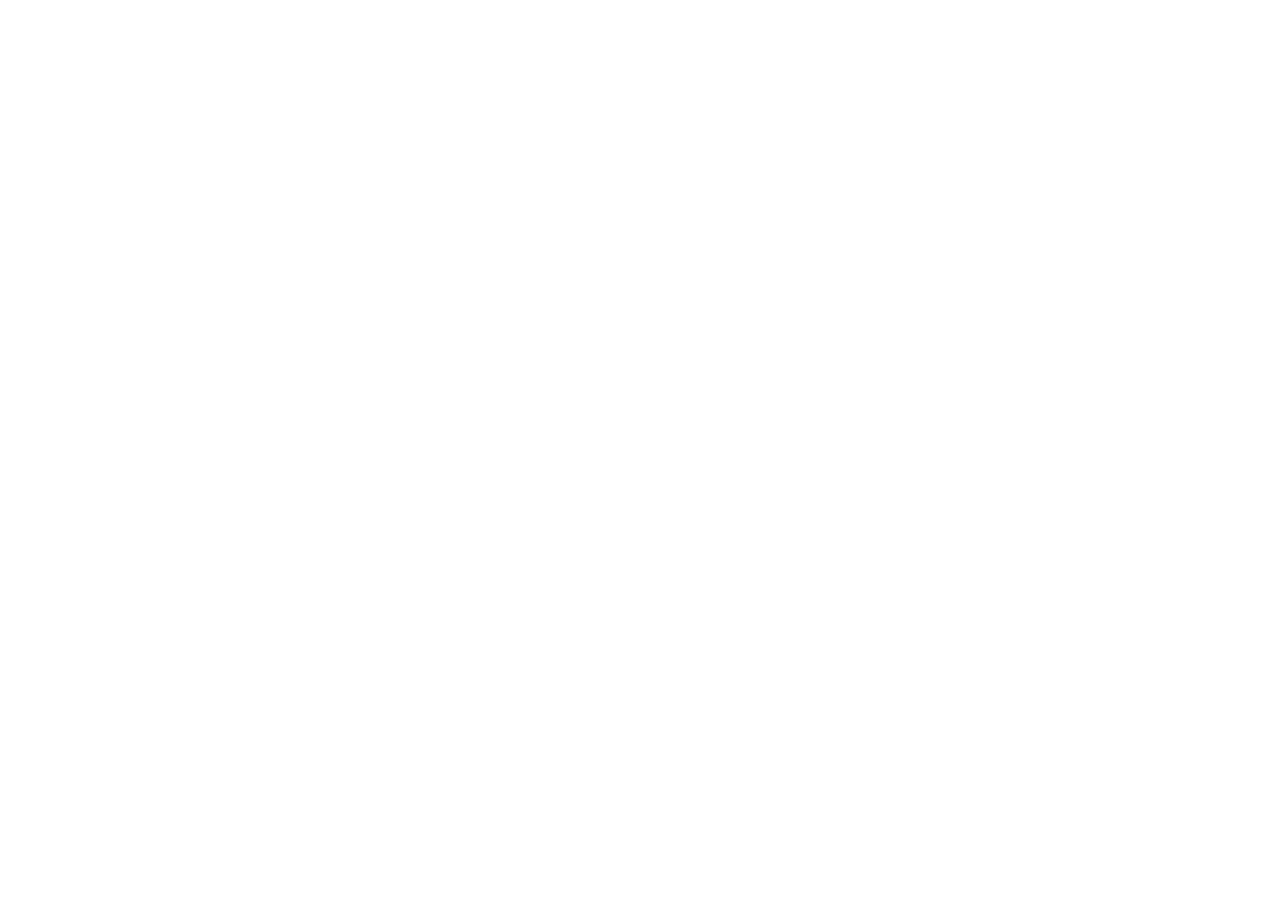
==== package/wasm/index.html @ 9a30bba4 "[#] optimized instancing wasm calls" ====
<!DOCTYPE html>
<html>
<head>
    <title>ack-core demo</title>
    <meta charset="utf-8">
    <meta name="viewport" content="width=device-width, height=device-height, viewport-fit=cover, initial-scale=1.0, minimum-scale=1.0, maximum-scale=1.0, user-scalable=no" />
    <meta name="apple-mobile-web-app-title" content="ack-core-demo" />
    <meta name="apple-mobile-web-app-capable" content="yes" />
    <meta name="apple-mobile-web-app-status-bar-style" content="black-translucent" />
    <meta name="mobile-web-app-capable" content="yes">
    <link rel="icon" href="data:;base64,=">
    <style>
        html, body {
            margin: 0;
            width: 100vw;
            height: 100vh;
        }
        .rt {
            width: 100%;
            height: 100%;
            display: block;
            touch-action: none;
            user-select: none;
            -webkit-touch-callout: none;
            -webkit-user-select: none;
        }

        @media screen and (orientation:portrait) {
            .rt {
                visibility: hidden;
            }
        }
        @media screen and (orientation:landscape) {
            html, body {
                position: fixed;
            }
            .output {
                display: none;
            }
        }

    </style>
</head>
<body>
    <div class="output" id="output"></div>
    <canvas class="rt" id="render_target"></canvas>
    <script type='text/javascript'>
        const output = document.getElementById("output");
        function print(...a) {
            output.innerHTML += a.join(" ") + "<br>";
            console.log(...a);
        }

        /*
        if ("serviceWorker" in navigator) {
            navigator.serviceWorker.register("serviceworker.js").then(
                (registration) => {
                    print("Custom header service worker registered: ", registration.scope);
                },
                (error) => {
                    throw "Custom header service worker failed to register: " + error;
                }
            );
            navigator.serviceWorker.ready.then(
                (registration) => {
                    if (registration.active && !navigator.serviceWorker.controller) {
                        window.location.reload();
                    }
                }
            );
        } 
        else {
            throw "Service workers are not supported";
        }
        */

        if (!crossOriginIsolated) {
            print("[PLATFORM] Page is not cross-origin isolated");
        }

        const BUFFERS_REUSE_MAX = 256;
        const FRAME_CONST_BINDING_INDEX = 0;
        const DRAW_CONST_BINDING_INDEX = 1;
        const POINTER_DOWN = 1;
        const POINTER_MOVE = 2;
        const POINTER_UP = 3;
        const POINTER_CANCEL = 4;

        class EventType {
            static INIT  = 1
            static READY = 2
            static BTASK = 3
            static FTASK = 4
        }

        var instance = null;
        var memory = new WebAssembly.Memory({ initial: 4, maximum: 1024, shared: true });
        var worker = new Worker("worker.js");
        var canvas = document.getElementById("render_target");
        var targetWidth = window.devicePixelRatio * canvas.scrollWidth;
        var targetHeight = window.devicePixelRatio * canvas.scrollHeight;
        var activePointerIDs = {};
        var prevFrameTimeStamp = 0;
        var glShaderIDCounter = 0x10000000;
        var glBufferIDCounter = 0x20000000;
        var glTextureIDCounter = 0x30000000;
        var glFrameBufferIDCounter = 0x40000000;
        var glshaders = {};
        var glbuffers = {};
        var gltextures = {};
        var glsamplers = {};
        var glframebuffers = {};
        var glcontext = canvas.getContext("webgl2", { antialias: false });
        var glEnabledAttribCount = 0;
        var shaderConstantBuffers = [];
        var shaderConstantIndex = 0;
        var uniformInstanceCountLocation = null;
        var resizeTimeoutHandler = null;
        
        const vertexAttribFunctions = [
            (index, stride, offset) => { glcontext.vertexAttribPointer(index,  2, glcontext.HALF_FLOAT, false, stride, offset); return 4; },
            (index, stride, offset) => { glcontext.vertexAttribPointer(index,  4, glcontext.HALF_FLOAT, false, stride, offset); return 8; },
            (index, stride, offset) => { glcontext.vertexAttribPointer(index,  1, glcontext.FLOAT, false, stride, offset); return 4; },
            (index, stride, offset) => { glcontext.vertexAttribPointer(index,  2, glcontext.FLOAT, false, stride, offset); return 8; },
            (index, stride, offset) => { glcontext.vertexAttribPointer(index,  3, glcontext.FLOAT, false, stride, offset); return 12; },
            (index, stride, offset) => { glcontext.vertexAttribPointer(index,  4, glcontext.FLOAT, false, stride, offset); return 16; },
            (index, stride, offset) => { glcontext.vertexAttribIPointer(index, 2, glcontext.SHORT, stride, offset); return 4; },
            (index, stride, offset) => { glcontext.vertexAttribIPointer(index, 4, glcontext.SHORT, stride, offset); return 8; },
            (index, stride, offset) => { glcontext.vertexAttribIPointer(index, 2, glcontext.UNSIGNED_SHORT, stride, offset); return 4; },
            (index, stride, offset) => { glcontext.vertexAttribIPointer(index, 4, glcontext.UNSIGNED_SHORT, stride, offset); return 8; },
            (index, stride, offset) => { glcontext.vertexAttribPointer(index,  2, glcontext.SHORT, true, stride, offset); return 4; },
            (index, stride, offset) => { glcontext.vertexAttribPointer(index,  4, glcontext.SHORT, true, stride, offset); return 8; },
            (index, stride, offset) => { glcontext.vertexAttribPointer(index,  2, glcontext.UNSIGNED_SHORT, true, stride, offset); return 4; },
            (index, stride, offset) => { glcontext.vertexAttribPointer(index,  4, glcontext.UNSIGNED_SHORT, true, stride, offset); return 8; },
            (index, stride, offset) => { glcontext.vertexAttribIPointer(index, 4, glcontext.UNSIGNED_BYTE, stride, offset); return 4; },
            (index, stride, offset) => { glcontext.vertexAttribPointer(index,  4, glcontext.UNSIGNED_BYTE, true, stride, offset); return 4; },
            (index, stride, offset) => { glcontext.vertexAttribIPointer(index, 1, glcontext.INT, stride, offset); return 4; },
            (index, stride, offset) => { glcontext.vertexAttribIPointer(index, 2, glcontext.INT, stride, offset); return 8; },
            (index, stride, offset) => { glcontext.vertexAttribIPointer(index, 3, glcontext.INT, stride, offset); return 12; },
            (index, stride, offset) => { glcontext.vertexAttribIPointer(index, 4, glcontext.INT, stride, offset); return 16; },
            (index, stride, offset) => { glcontext.vertexAttribIPointer(index, 1, glcontext.UNSIGNED_INT, stride, offset); return 4; },
            (index, stride, offset) => { glcontext.vertexAttribIPointer(index, 2, glcontext.UNSIGNED_INT, stride, offset); return 8; },
            (index, stride, offset) => { glcontext.vertexAttribIPointer(index, 3, glcontext.UNSIGNED_INT, stride, offset); return 12; },
            (index, stride, offset) => { glcontext.vertexAttribIPointer(index, 4, glcontext.UNSIGNED_INT, stride, offset); return 16; },
        ];
        const ztypes = {
            0: function() {
                glcontext.disable(glcontext.DEPTH_TEST);
            },
            1: function() {
                glcontext.enable(glcontext.DEPTH_TEST);
                glcontext.depthMask(false);
            },
            2: function() {
                glcontext.enable(glcontext.DEPTH_TEST);
                glcontext.depthMask(true);
            },            
        };
        const btypes = {
            0: function() {
                glcontext.disable(glcontext.BLEND);
            },
            1: function() {
                glcontext.enable(glcontext.BLEND);
                glcontext.blendEquation(glcontext.FUNC_ADD);
                glcontext.blendFunc(glcontext.ONE, glcontext.ONE_MINUS_SRC_ALPHA);
            },
            2: function() {
                glcontext.enable(glcontext.BLEND);
                glcontext.blendEquation(glcontext.FUNC_ADD);
                glcontext.blendFuncSeparate(glcontext.SRC_ALPHA, glcontext.ONE, glcontext.ONE, glcontext.ONE);
            },
        };

        const imports = {
            env: {
                memory: memory,
                tanf: Math.tan,
                sinf: Math.sin,
                cosf: Math.cos,
                js_waiting: () => console.log("[PLATFORM] waiting for memory lock"),
                js_log: function(str, len) {
                    const u16str = new Uint16Array(memory.buffer, str, len);
                    print(String.fromCharCode(...u16str));
                },
                js_task: function(task) {
                    worker.postMessage({type: EventType.BTASK, task});
                },
                js_fetch: function(block, pathLen) {
                    const u16path = new Uint16Array(memory.buffer, block, pathLen);
                    const path = String.fromCharCode(...u16path);
                    
                    fetch(path).then(response => {
                        if (response.ok) {
                            return response.arrayBuffer();
                        }
                        throw response.status + " " + response.statusText;
                    }).then(buffer => {
                        print(path + " loaded successfully");
                        const data = instance.exports.__wrap_malloc(buffer.byteLength);
                        const u8data = new Uint8Array(memory.buffer, data, buffer.byteLength);
                        u8data.set(new Uint8Array(buffer));
                        instance.exports.fileLoaded(block, pathLen, data, buffer.byteLength);
                    })
                    .catch(error => {
                        print(path + " loading failed with " + error);
                        if (typeof error === "string") {
                            instance.exports.fileLoaded(block, pathLen, 0, 0);
                        }
                    });
                },
                abort: function() {
                    throw "aborted";
                },
                webgl_createProgram: function(vsrc, vlen, fsrc, flen) {
                    const vsstr = String.fromCharCode(...new Uint16Array(memory.buffer, vsrc, vlen));
                    const fsstr = String.fromCharCode(...new Uint16Array(memory.buffer, fsrc, flen));
                    const vshader = glcontext.createShader(glcontext.VERTEX_SHADER);
                    const fshader = glcontext.createShader(glcontext.FRAGMENT_SHADER);
                    const program = glcontext.createProgram();

                    glcontext.shaderSource(vshader, vsstr);
                    glcontext.shaderSource(fshader, fsstr);
                    glcontext.compileShader(vshader);
                    glcontext.compileShader(fshader);

                    if (glcontext.getShaderParameter(vshader, glcontext.COMPILE_STATUS)) {                        
                        if (glcontext.getShaderParameter(fshader, glcontext.COMPILE_STATUS)) {
                            glcontext.attachShader(program, vshader);
                            glcontext.attachShader(program, fshader);
                            glcontext.linkProgram(program);
                            glcontext.validateProgram(program);
                            glcontext.uniformBlockBinding(program, glcontext.getUniformBlockIndex(program, "_FrameData"), FRAME_CONST_BINDING_INDEX);

                            const cIndex = glcontext.getUniformBlockIndex(program, "_Constants");
                            if (cIndex != 0xFFFFFFFF) {
                                glcontext.uniformBlockBinding(program, glcontext.getUniformBlockIndex(program, "_Constants"), DRAW_CONST_BINDING_INDEX);
                            }
                    
                            program.uniformInstanceCountLocation = glcontext.getUniformLocation(program, "_instance_count");
                            program.uniformVerticalFlipLocation = glcontext.getUniformLocation(program, "_vertical_flip");

                            if (glcontext.getProgramParameter(program, glcontext.LINK_STATUS)) {
                                glcontext.deleteShader(vshader);
                                glcontext.deleteShader(fshader);
                                glshaders[glShaderIDCounter] = program;
                                return glShaderIDCounter++;
                            }
                            else {
                                print("[WebGL link] " + glcontext.getProgramInfoLog(program));
                                print(vsstr + "-----\n" + fsstr);
                            }
                        }
                        else {
                            print("[WebGL fs] " + glcontext.getShaderInfoLog(fshader));
                            print(fsstr);
                        }
                    }
                    else {
                        print("[WebGL vs] " + glcontext.getShaderInfoLog(vshader));
                        print(vsstr);
                    }

                    glcontext.deleteShader(vshader);
                    glcontext.deleteShader(fshader);
                    glcontext.deleteProgram(program);
                    return 0;
                },
                webgl_createData: function(layout, layoutLen, ptr, dataLen, stride) {
                    const u8mem = new Uint8Array(memory.buffer, ptr, dataLen);
                    const lmem = new Uint8Array(memory.buffer, layout, layoutLen);
                    const vao = glcontext.createVertexArray();
                    const vbo = glcontext.createBuffer();
                    
                    glcontext.bindVertexArray(vao);
                    glcontext.bindBuffer(glcontext.ARRAY_BUFFER, vbo);
                    glcontext.bufferData(glcontext.ARRAY_BUFFER, u8mem, glcontext.STATIC_DRAW);

                    for (let i = 0, offset = 0; i < layoutLen; i++) {
                        glcontext.enableVertexAttribArray(i);
                        offset += vertexAttribFunctions[lmem[i]](i, stride, offset);
                    }

                    glcontext.bindVertexArray(null);
                    glbuffers[glBufferIDCounter] = {
                        buffer: vbo,
                        layout: vao
                    };

                    return glBufferIDCounter++;
                },
                webgl_createTexture(format, internal, type, size, w, h, mipAddresses, mipCount) {
                    const mipPtrs = new Uint32Array(memory.buffer, mipAddresses, mipCount);
                    const texture = glcontext.createTexture();
                    glcontext.bindTexture(glcontext.TEXTURE_2D, texture);
                    glcontext.texStorage2D(glcontext.TEXTURE_2D, mipCount, internal, w, h);

                    for (let i = 0; i < mipCount; i++) {
                        const mw = w >> i;
                        const mh = h >> i;
                        const mipData = new Uint8Array(memory.buffer, mipPtrs[i], mw * mh * size);
                        glcontext.texSubImage2D(glcontext.TEXTURE_2D, i, 0, 0, mw, mh, format, type, mipData);
                    }

                    gltextures[glTextureIDCounter] = texture;
                    return glTextureIDCounter++;
                },
                webgl_createTarget(format, internal, type, w, h, count, enableDepth, textures) {
                    const texarray = new Uint32Array(memory.buffer, textures, count);
                    const frameBuffer = glcontext.createFramebuffer();
                    const attachments = [];
                    glcontext.bindFramebuffer(glcontext.FRAMEBUFFER, frameBuffer);

                    for (var i = 0; i < count; i++) {
                        const texture = glcontext.createTexture();
                        glcontext.bindTexture(glcontext.TEXTURE_2D, texture);
                        glcontext.texImage2D(glcontext.TEXTURE_2D, 0, internal, w, h, 0, format, type, null);
                        glcontext.framebufferTexture2D(glcontext.FRAMEBUFFER, glcontext.COLOR_ATTACHMENT0 + i, glcontext.TEXTURE_2D, texture, 0);
                        gltextures[glTextureIDCounter] = texture;
                        texarray[i] = glTextureIDCounter++;
                        attachments[i] = glcontext.COLOR_ATTACHMENT0 + i;
                    }
                    if (enableDepth) {
                        const depthBuffer = glcontext.createRenderbuffer();
                        glcontext.bindRenderbuffer(glcontext.RENDERBUFFER, depthBuffer);
                        glcontext.renderbufferStorage(glcontext.RENDERBUFFER, glcontext.DEPTH_COMPONENT32F, w, h);
                        glcontext.framebufferRenderbuffer(glcontext.FRAMEBUFFER, glcontext.DEPTH_ATTACHMENT, glcontext.RENDERBUFFER, depthBuffer);
                        glcontext.bindRenderbuffer(glcontext.RENDERBUFFER, null);
                    }
                    if (glcontext.checkFramebufferStatus(glcontext.FRAMEBUFFER) != glcontext.FRAMEBUFFER_COMPLETE) {
                        print("[WebGL] Framebuffer is not complete");
                        return 0;
                    }

                    glcontext.drawBuffers(attachments);                    
                    glcontext.bindFramebuffer(glcontext.FRAMEBUFFER, null);
                    glframebuffers[glFrameBufferIDCounter] = frameBuffer;
                    return glFrameBufferIDCounter++;
                },
                webgl_viewPort(w, h) {
                    glcontext.viewport(0, 0, w, h);
                },
                webgl_applyState: function(frameBufferID, shaderID, mask, r, g, b, a, d, ztype, btype) {
                    glcontext.bindFramebuffer(glcontext.FRAMEBUFFER, glframebuffers[frameBufferID]);

                    if (mask) {
                        glcontext.clearColor(r, g, b, a);
                        glcontext.clearDepth(d);
                        glcontext.clear(mask);
                    }

                    ztypes[ztype]();
                    btypes[btype]();

                    const program = glshaders[shaderID];

                    glcontext.useProgram(program);
                    glcontext.uniform1f(program.uniformVerticalFlipLocation, frameBufferID ? -1.0 : 1.0);
                    uniformInstanceCountLocation = program.uniformInstanceCountLocation;
                },
                webgl_applyConstants: function(index, ptr, len) {
                    const u8mem = new Uint8Array(memory.buffer, ptr, len);
                    glcontext.bindBuffer(glcontext.UNIFORM_BUFFER, shaderConstantBuffers[shaderConstantIndex]);
                    glcontext.bufferData(glcontext.UNIFORM_BUFFER, u8mem, glcontext.DYNAMIC_DRAW);
                    glcontext.bindBufferBase(glcontext.UNIFORM_BUFFER, index, shaderConstantBuffers[shaderConstantIndex]);
                    shaderConstantIndex = (shaderConstantIndex + 1) % BUFFERS_REUSE_MAX;
                },
                webgl_applyTexture: function(index, textureID, samplingType) {
                    const texture = gltextures[textureID];
                    glcontext.activeTexture(glcontext.TEXTURE0 + index);
                    glcontext.bindTexture(glcontext.TEXTURE_2D, texture);
                    glcontext.bindSampler(index, glsamplers[samplingType]);
                },
                webgl_drawDefault: function(buffer, vertexCount, instanceCount, topology) {
                    glcontext.bindVertexArray(glbuffers[buffer].layout);
                    glcontext.drawArraysInstanced(topology, 0, vertexCount, instanceCount);
                },
                webgl_drawWithRepeat: function(buffer, attrCount, instanceCount, vertexCount, totalInstCount, topology) {
                    glcontext.bindVertexArray(glbuffers[buffer].layout);
                    glcontext.uniform1i(uniformInstanceCountLocation, instanceCount);
                    for (let i = 0; i < attrCount; i++) {
                        glcontext.vertexAttribDivisor(i, instanceCount);
                    }
                    glcontext.drawArraysInstanced(topology, 0, vertexCount, totalInstCount);
                }
            }
        };
        
        //navigator.serviceWorker.controller != null && 
        if (glcontext != null) {
            WebAssembly.instantiateStreaming(fetch('workshop.wasm'), imports).then(m => {
                instance = m.instance;

                if (instance.exports.__wasm_call_ctors) {
                    instance.exports.__wasm_call_ctors();
                }

                const module = m.module;
                worker.postMessage({type: EventType.INIT, module, memory}); //
            });
        }
        else {
            throw "[WebGL] Failed to initialize";
        }

        worker.onmessage = (msg) => {
            if (msg.data.type == EventType.READY) {
                print("[PLATFORM] Background Thread started");

                canvas.width = targetWidth;
                canvas.height = targetHeight;
                instance.exports.resized(targetWidth, targetHeight);
                
                if (glcontext.getParameter(glcontext.MAX_COLOR_ATTACHMENTS) < 4) {
                    throw "[WebGL] Max fb attachment count is too low"
                }
                if (glcontext.getExtension("EXT_color_buffer_float") == null) {
                    throw "[WebGL] Float textures aren't supported"
                }

                glsamplers[0] = glcontext.createSampler();
                glcontext.samplerParameteri(glsamplers[0], glcontext.TEXTURE_MIN_FILTER, glcontext.NEAREST);
                glcontext.samplerParameteri(glsamplers[0], glcontext.TEXTURE_MAG_FILTER, glcontext.NEAREST);
                glcontext.samplerParameteri(glsamplers[0], glcontext.TEXTURE_WRAP_S, glcontext.CLAMP_TO_EDGE);
                glcontext.samplerParameteri(glsamplers[0], glcontext.TEXTURE_WRAP_T, glcontext.CLAMP_TO_EDGE);

                glsamplers[1] = glcontext.createSampler();
                glcontext.samplerParameteri(glsamplers[1], glcontext.TEXTURE_MIN_FILTER, glcontext.LINEAR);
                glcontext.samplerParameteri(glsamplers[1], glcontext.TEXTURE_MAG_FILTER, glcontext.LINEAR);
                glcontext.samplerParameteri(glsamplers[1], glcontext.TEXTURE_WRAP_S, glcontext.CLAMP_TO_EDGE);
                glcontext.samplerParameteri(glsamplers[1], glcontext.TEXTURE_WRAP_T, glcontext.CLAMP_TO_EDGE);

                for (let i = 0; i < BUFFERS_REUSE_MAX; i++) {
                    shaderConstantBuffers[i] = glcontext.createBuffer();
                }
                
                glbuffers[0] = {
                    buffer: glcontext.createBuffer(),
                    layout: glcontext.createVertexArray()
                };                    
                glcontext.bindVertexArray(glbuffers[0].layout);
                glcontext.bindBuffer(glcontext.ARRAY_BUFFER, glbuffers[0].buffer);
                glcontext.enableVertexAttribArray(0);
                glcontext.vertexAttribPointer(0, 1, glcontext.FLOAT, false, 0, 0);
                glcontext.bindVertexArray(null);

                glframebuffers[0] = null;
                glcontext.depthFunc(glcontext.GREATER);
                glcontext.clearColor(0, 0, 0, 0);
                glcontext.clearDepth(0);
                glcontext.clear(glcontext.DEPTH_BUFFER_BIT | glcontext.COLOR_BUFFER_BIT);
                        
                instance.exports.initialize();

                function getCoord(event) {
                    const rect = canvas.getBoundingClientRect();
                    const x = (event.clientX - rect.left) * window.devicePixelRatio;
                    const y = (event.clientY - rect.top) * window.devicePixelRatio;
                    return [x, y];
                }
                function onFrame(timestamp) {
                    const interval = 1000.0 / 30.0;
                    const dt = timestamp - prevFrameTimeStamp;
                    
                    if (dt > interval) {
                        prevFrameTimeStamp = timestamp;
                        glcontext.viewport(0, 0, targetWidth, targetHeight);
                        instance.exports.updateFrame(dt);
                    }

                    window.requestAnimationFrame(onFrame);
                }
                window.requestAnimationFrame(timestamp => {
                    prevFrameTimeStamp = timestamp;
                    window.requestAnimationFrame(onFrame);
                });
                canvas.addEventListener("pointerdown", (event) => {
                    [x, y] = getCoord(event);
                    if (x >= 0 && y >= 0 && x <= targetWidth && y <= targetHeight) {
                        activePointerIDs[event.pointerId] = true;
                        instance.exports.pointerEvent(POINTER_DOWN, event.pointerId, x, y);
                        event.preventDefault();
                    }
                });
                canvas.addEventListener("pointermove", (event) => {
                    if (activePointerIDs[event.pointerId]) {
                        [x, y] = getCoord(event);
                        instance.exports.pointerEvent(POINTER_MOVE, event.pointerId, x, y);
                        event.preventDefault();
                    }
                });
                canvas.addEventListener("pointerup", (event) => {
                    if (activePointerIDs[event.pointerId]) {
                        delete activePointerIDs[event.pointerId];
                        [x, y] = getCoord(event);
                        instance.exports.pointerEvent(POINTER_UP, event.pointerId, x, y);
                        event.preventDefault();
                    }
                });
                canvas.addEventListener("pointercancel", (event) => {
                    if (activePointerIDs[event.pointerId]) {
                        delete activePointerIDs[event.pointerId];
                        [x, y] = getCoord(event);
                        instance.exports.pointerEvent(POINTER_CANCEL, event.pointerId, x, y);
                        event.preventDefault();
                    }
                });
                
                window.addEventListener("resize", (event) => {
                    clearTimeout(resizeTimeoutHandler);
                    resizeTimeoutHandler = setTimeout(() => {
                        const w = window.devicePixelRatio * canvas.scrollWidth;
                        const h = window.devicePixelRatio * canvas.scrollHeight;

                        if (w > h) {
                            if (w != targetWidth || h != targetHeight) {
                                targetWidth = canvas.width = w;
                                targetHeight = canvas.height = h;
                                instance.exports.resized(targetWidth, targetHeight);
                                print("[PLATFORM] Resized to " + targetWidth + " " + targetHeight);
                            }
                        }
                    }, 300);
                });

                window.addEventListener("contextmenu", (event) => {
                    event.preventDefault();
                    return false;
                });
                window.addEventListener("touchend", (event) => {
                    event.preventDefault();
                    return false;
                });
            }
            if (msg.data.type == EventType.FTASK) {
                instance.exports.taskComplete(msg.data.task);
            }
        };
    </script>
</body>
</html>
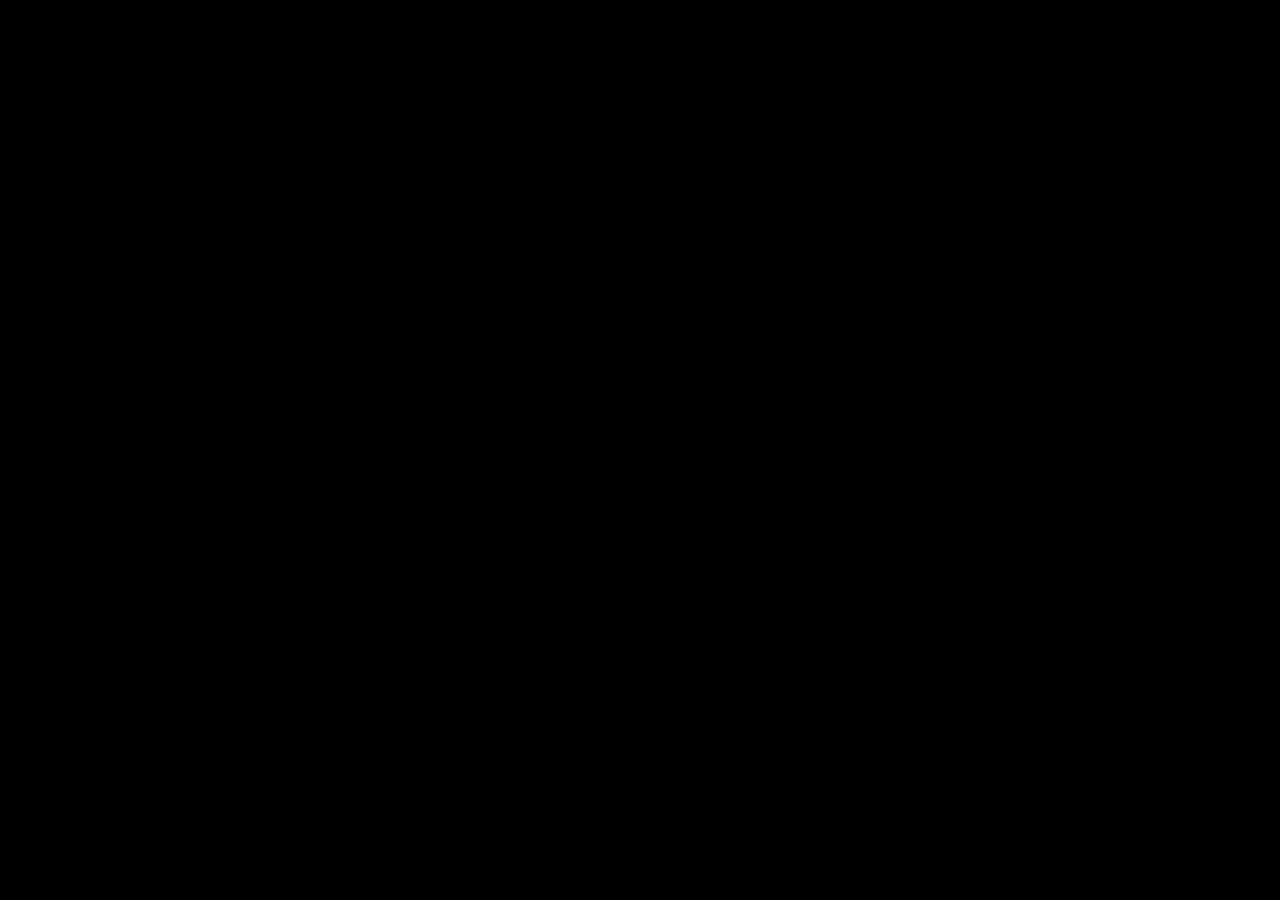
==== commit f5a7ede8: "[#] preparing for editors" ====
--- a/package/wasm/index.html
+++ b/package/wasm/index.html
@@ -1,5 +1,5 @@
 <!DOCTYPE html>
-<html>
+<html lang="en">
 <head>
     <title>ack-core demo</title>
     <meta charset="utf-8">
@@ -14,24 +14,30 @@
             margin: 0;
             width: 100vw;
             height: 100vh;
+            background: white;
         }
         .rt {
             width: 100%;
             height: 100%;
+            position: fixed;
             display: block;
             touch-action: none;
-            user-select: none;
             -webkit-touch-callout: none;
             -webkit-user-select: none;
+            user-select: none;
         }
 
         @media screen and (orientation:portrait) {
             .rt {
                 visibility: hidden;
             }
+            .output {
+
+            }
         }
         @media screen and (orientation:landscape) {
             html, body {
+                background: black;
                 position: fixed;
             }
             .output {
@@ -42,500 +48,8 @@
     </style>
 </head>
 <body>
+    <canvas class="rt" id="render_target"></canvas>
     <div class="output" id="output"></div>
-    <canvas class="rt" id="render_target"></canvas>
-    <script type='text/javascript'>
-        const output = document.getElementById("output");
-        function print(...a) {
-            output.innerHTML += a.join(" ") + "<br>";
-            console.log(...a);
-        }
-
-        /*
-        if ("serviceWorker" in navigator) {
-            navigator.serviceWorker.register("serviceworker.js").then(
-                (registration) => {
-                    print("Custom header service worker registered: ", registration.scope);
-                },
-                (error) => {
-                    throw "Custom header service worker failed to register: " + error;
-                }
-            );
-            navigator.serviceWorker.ready.then(
-                (registration) => {
-                    if (registration.active && !navigator.serviceWorker.controller) {
-                        window.location.reload();
-                    }
-                }
-            );
-        } 
-        else {
-            throw "Service workers are not supported";
-        }
-        */
-
-        if (!crossOriginIsolated) {
-            print("[PLATFORM] Page is not cross-origin isolated");
-        }
-
-        const BUFFERS_REUSE_MAX = 256;
-        const FRAME_CONST_BINDING_INDEX = 0;
-        const DRAW_CONST_BINDING_INDEX = 1;
-        const POINTER_DOWN = 1;
-        const POINTER_MOVE = 2;
-        const POINTER_UP = 3;
-        const POINTER_CANCEL = 4;
-
-        class EventType {
-            static INIT  = 1
-            static READY = 2
-            static BTASK = 3
-            static FTASK = 4
-        }
-
-        var instance = null;
-        var memory = new WebAssembly.Memory({ initial: 4, maximum: 1024, shared: true });
-        var worker = new Worker("worker.js");
-        var canvas = document.getElementById("render_target");
-        var targetWidth = window.devicePixelRatio * canvas.scrollWidth;
-        var targetHeight = window.devicePixelRatio * canvas.scrollHeight;
-        var activePointerIDs = {};
-        var prevFrameTimeStamp = 0;
-        var glShaderIDCounter = 0x10000000;
-        var glBufferIDCounter = 0x20000000;
-        var glTextureIDCounter = 0x30000000;
-        var glFrameBufferIDCounter = 0x40000000;
-        var glshaders = {};
-        var glbuffers = {};
-        var gltextures = {};
-        var glsamplers = {};
-        var glframebuffers = {};
-        var glcontext = canvas.getContext("webgl2", { antialias: false });
-        var glEnabledAttribCount = 0;
-        var shaderConstantBuffers = [];
-        var shaderConstantIndex = 0;
-        var uniformInstanceCountLocation = null;
-        var resizeTimeoutHandler = null;
-        
-        const vertexAttribFunctions = [
-            (index, stride, offset) => { glcontext.vertexAttribPointer(index,  2, glcontext.HALF_FLOAT, false, stride, offset); return 4; },
-            (index, stride, offset) => { glcontext.vertexAttribPointer(index,  4, glcontext.HALF_FLOAT, false, stride, offset); return 8; },
-            (index, stride, offset) => { glcontext.vertexAttribPointer(index,  1, glcontext.FLOAT, false, stride, offset); return 4; },
-            (index, stride, offset) => { glcontext.vertexAttribPointer(index,  2, glcontext.FLOAT, false, stride, offset); return 8; },
-            (index, stride, offset) => { glcontext.vertexAttribPointer(index,  3, glcontext.FLOAT, false, stride, offset); return 12; },
-            (index, stride, offset) => { glcontext.vertexAttribPointer(index,  4, glcontext.FLOAT, false, stride, offset); return 16; },
-            (index, stride, offset) => { glcontext.vertexAttribIPointer(index, 2, glcontext.SHORT, stride, offset); return 4; },
-            (index, stride, offset) => { glcontext.vertexAttribIPointer(index, 4, glcontext.SHORT, stride, offset); return 8; },
-            (index, stride, offset) => { glcontext.vertexAttribIPointer(index, 2, glcontext.UNSIGNED_SHORT, stride, offset); return 4; },
-            (index, stride, offset) => { glcontext.vertexAttribIPointer(index, 4, glcontext.UNSIGNED_SHORT, stride, offset); return 8; },
-            (index, stride, offset) => { glcontext.vertexAttribPointer(index,  2, glcontext.SHORT, true, stride, offset); return 4; },
-            (index, stride, offset) => { glcontext.vertexAttribPointer(index,  4, glcontext.SHORT, true, stride, offset); return 8; },
-            (index, stride, offset) => { glcontext.vertexAttribPointer(index,  2, glcontext.UNSIGNED_SHORT, true, stride, offset); return 4; },
-            (index, stride, offset) => { glcontext.vertexAttribPointer(index,  4, glcontext.UNSIGNED_SHORT, true, stride, offset); return 8; },
-            (index, stride, offset) => { glcontext.vertexAttribIPointer(index, 4, glcontext.UNSIGNED_BYTE, stride, offset); return 4; },
-            (index, stride, offset) => { glcontext.vertexAttribPointer(index,  4, glcontext.UNSIGNED_BYTE, true, stride, offset); return 4; },
-            (index, stride, offset) => { glcontext.vertexAttribIPointer(index, 1, glcontext.INT, stride, offset); return 4; },
-            (index, stride, offset) => { glcontext.vertexAttribIPointer(index, 2, glcontext.INT, stride, offset); return 8; },
-            (index, stride, offset) => { glcontext.vertexAttribIPointer(index, 3, glcontext.INT, stride, offset); return 12; },
-            (index, stride, offset) => { glcontext.vertexAttribIPointer(index, 4, glcontext.INT, stride, offset); return 16; },
-            (index, stride, offset) => { glcontext.vertexAttribIPointer(index, 1, glcontext.UNSIGNED_INT, stride, offset); return 4; },
-            (index, stride, offset) => { glcontext.vertexAttribIPointer(index, 2, glcontext.UNSIGNED_INT, stride, offset); return 8; },
-            (index, stride, offset) => { glcontext.vertexAttribIPointer(index, 3, glcontext.UNSIGNED_INT, stride, offset); return 12; },
-            (index, stride, offset) => { glcontext.vertexAttribIPointer(index, 4, glcontext.UNSIGNED_INT, stride, offset); return 16; },
-        ];
-        const ztypes = {
-            0: function() {
-                glcontext.disable(glcontext.DEPTH_TEST);
-            },
-            1: function() {
-                glcontext.enable(glcontext.DEPTH_TEST);
-                glcontext.depthMask(false);
-            },
-            2: function() {
-                glcontext.enable(glcontext.DEPTH_TEST);
-                glcontext.depthMask(true);
-            },            
-        };
-        const btypes = {
-            0: function() {
-                glcontext.disable(glcontext.BLEND);
-            },
-            1: function() {
-                glcontext.enable(glcontext.BLEND);
-                glcontext.blendEquation(glcontext.FUNC_ADD);
-                glcontext.blendFunc(glcontext.ONE, glcontext.ONE_MINUS_SRC_ALPHA);
-            },
-            2: function() {
-                glcontext.enable(glcontext.BLEND);
-                glcontext.blendEquation(glcontext.FUNC_ADD);
-                glcontext.blendFuncSeparate(glcontext.SRC_ALPHA, glcontext.ONE, glcontext.ONE, glcontext.ONE);
-            },
-        };
-
-        const imports = {
-            env: {
-                memory: memory,
-                tanf: Math.tan,
-                sinf: Math.sin,
-                cosf: Math.cos,
-                js_waiting: () => console.log("[PLATFORM] waiting for memory lock"),
-                js_log: function(str, len) {
-                    const u16str = new Uint16Array(memory.buffer, str, len);
-                    print(String.fromCharCode(...u16str));
-                },
-                js_task: function(task) {
-                    worker.postMessage({type: EventType.BTASK, task});
-                },
-                js_fetch: function(block, pathLen) {
-                    const u16path = new Uint16Array(memory.buffer, block, pathLen);
-                    const path = String.fromCharCode(...u16path);
-                    
-                    fetch(path).then(response => {
-                        if (response.ok) {
-                            return response.arrayBuffer();
-                        }
-                        throw response.status + " " + response.statusText;
-                    }).then(buffer => {
-                        print(path + " loaded successfully");
-                        const data = instance.exports.__wrap_malloc(buffer.byteLength);
-                        const u8data = new Uint8Array(memory.buffer, data, buffer.byteLength);
-                        u8data.set(new Uint8Array(buffer));
-                        instance.exports.fileLoaded(block, pathLen, data, buffer.byteLength);
-                    })
-                    .catch(error => {
-                        print(path + " loading failed with " + error);
-                        if (typeof error === "string") {
-                            instance.exports.fileLoaded(block, pathLen, 0, 0);
-                        }
-                    });
-                },
-                abort: function() {
-                    throw "aborted";
-                },
-                webgl_createProgram: function(vsrc, vlen, fsrc, flen) {
-                    const vsstr = String.fromCharCode(...new Uint16Array(memory.buffer, vsrc, vlen));
-                    const fsstr = String.fromCharCode(...new Uint16Array(memory.buffer, fsrc, flen));
-                    const vshader = glcontext.createShader(glcontext.VERTEX_SHADER);
-                    const fshader = glcontext.createShader(glcontext.FRAGMENT_SHADER);
-                    const program = glcontext.createProgram();
-
-                    glcontext.shaderSource(vshader, vsstr);
-                    glcontext.shaderSource(fshader, fsstr);
-                    glcontext.compileShader(vshader);
-                    glcontext.compileShader(fshader);
-
-                    if (glcontext.getShaderParameter(vshader, glcontext.COMPILE_STATUS)) {                        
-                        if (glcontext.getShaderParameter(fshader, glcontext.COMPILE_STATUS)) {
-                            glcontext.attachShader(program, vshader);
-                            glcontext.attachShader(program, fshader);
-                            glcontext.linkProgram(program);
-                            glcontext.validateProgram(program);
-                            glcontext.uniformBlockBinding(program, glcontext.getUniformBlockIndex(program, "_FrameData"), FRAME_CONST_BINDING_INDEX);
-
-                            const cIndex = glcontext.getUniformBlockIndex(program, "_Constants");
-                            if (cIndex != 0xFFFFFFFF) {
-                                glcontext.uniformBlockBinding(program, glcontext.getUniformBlockIndex(program, "_Constants"), DRAW_CONST_BINDING_INDEX);
-                            }
-                    
-                            program.uniformInstanceCountLocation = glcontext.getUniformLocation(program, "_instance_count");
-                            program.uniformVerticalFlipLocation = glcontext.getUniformLocation(program, "_vertical_flip");
-
-                            if (glcontext.getProgramParameter(program, glcontext.LINK_STATUS)) {
-                                glcontext.deleteShader(vshader);
-                                glcontext.deleteShader(fshader);
-                                glshaders[glShaderIDCounter] = program;
-                                return glShaderIDCounter++;
-                            }
-                            else {
-                                print("[WebGL link] " + glcontext.getProgramInfoLog(program));
-                                print(vsstr + "-----\n" + fsstr);
-                            }
-                        }
-                        else {
-                            print("[WebGL fs] " + glcontext.getShaderInfoLog(fshader));
-                            print(fsstr);
-                        }
-                    }
-                    else {
-                        print("[WebGL vs] " + glcontext.getShaderInfoLog(vshader));
-                        print(vsstr);
-                    }
-
-                    glcontext.deleteShader(vshader);
-                    glcontext.deleteShader(fshader);
-                    glcontext.deleteProgram(program);
-                    return 0;
-                },
-                webgl_createData: function(layout, layoutLen, ptr, dataLen, stride) {
-                    const u8mem = new Uint8Array(memory.buffer, ptr, dataLen);
-                    const lmem = new Uint8Array(memory.buffer, layout, layoutLen);
-                    const vao = glcontext.createVertexArray();
-                    const vbo = glcontext.createBuffer();
-                    
-                    glcontext.bindVertexArray(vao);
-                    glcontext.bindBuffer(glcontext.ARRAY_BUFFER, vbo);
-                    glcontext.bufferData(glcontext.ARRAY_BUFFER, u8mem, glcontext.STATIC_DRAW);
-
-                    for (let i = 0, offset = 0; i < layoutLen; i++) {
-                        glcontext.enableVertexAttribArray(i);
-                        offset += vertexAttribFunctions[lmem[i]](i, stride, offset);
-                    }
-
-                    glcontext.bindVertexArray(null);
-                    glbuffers[glBufferIDCounter] = {
-                        buffer: vbo,
-                        layout: vao
-                    };
-
-                    return glBufferIDCounter++;
-                },
-                webgl_createTexture(format, internal, type, size, w, h, mipAddresses, mipCount) {
-                    const mipPtrs = new Uint32Array(memory.buffer, mipAddresses, mipCount);
-                    const texture = glcontext.createTexture();
-                    glcontext.bindTexture(glcontext.TEXTURE_2D, texture);
-                    glcontext.texStorage2D(glcontext.TEXTURE_2D, mipCount, internal, w, h);
-
-                    for (let i = 0; i < mipCount; i++) {
-                        const mw = w >> i;
-                        const mh = h >> i;
-                        const mipData = new Uint8Array(memory.buffer, mipPtrs[i], mw * mh * size);
-                        glcontext.texSubImage2D(glcontext.TEXTURE_2D, i, 0, 0, mw, mh, format, type, mipData);
-                    }
-
-                    gltextures[glTextureIDCounter] = texture;
-                    return glTextureIDCounter++;
-                },
-                webgl_createTarget(format, internal, type, w, h, count, enableDepth, textures) {
-                    const texarray = new Uint32Array(memory.buffer, textures, count);
-                    const frameBuffer = glcontext.createFramebuffer();
-                    const attachments = [];
-                    glcontext.bindFramebuffer(glcontext.FRAMEBUFFER, frameBuffer);
-
-                    for (var i = 0; i < count; i++) {
-                        const texture = glcontext.createTexture();
-                        glcontext.bindTexture(glcontext.TEXTURE_2D, texture);
-                        glcontext.texImage2D(glcontext.TEXTURE_2D, 0, internal, w, h, 0, format, type, null);
-                        glcontext.framebufferTexture2D(glcontext.FRAMEBUFFER, glcontext.COLOR_ATTACHMENT0 + i, glcontext.TEXTURE_2D, texture, 0);
-                        gltextures[glTextureIDCounter] = texture;
-                        texarray[i] = glTextureIDCounter++;
-                        attachments[i] = glcontext.COLOR_ATTACHMENT0 + i;
-                    }
-                    if (enableDepth) {
-                        const depthBuffer = glcontext.createRenderbuffer();
-                        glcontext.bindRenderbuffer(glcontext.RENDERBUFFER, depthBuffer);
-                        glcontext.renderbufferStorage(glcontext.RENDERBUFFER, glcontext.DEPTH_COMPONENT32F, w, h);
-                        glcontext.framebufferRenderbuffer(glcontext.FRAMEBUFFER, glcontext.DEPTH_ATTACHMENT, glcontext.RENDERBUFFER, depthBuffer);
-                        glcontext.bindRenderbuffer(glcontext.RENDERBUFFER, null);
-                    }
-                    if (glcontext.checkFramebufferStatus(glcontext.FRAMEBUFFER) != glcontext.FRAMEBUFFER_COMPLETE) {
-                        print("[WebGL] Framebuffer is not complete");
-                        return 0;
-                    }
-
-                    glcontext.drawBuffers(attachments);                    
-                    glcontext.bindFramebuffer(glcontext.FRAMEBUFFER, null);
-                    glframebuffers[glFrameBufferIDCounter] = frameBuffer;
-                    return glFrameBufferIDCounter++;
-                },
-                webgl_viewPort(w, h) {
-                    glcontext.viewport(0, 0, w, h);
-                },
-                webgl_applyState: function(frameBufferID, shaderID, mask, r, g, b, a, d, ztype, btype) {
-                    glcontext.bindFramebuffer(glcontext.FRAMEBUFFER, glframebuffers[frameBufferID]);
-
-                    if (mask) {
-                        glcontext.clearColor(r, g, b, a);
-                        glcontext.clearDepth(d);
-                        glcontext.clear(mask);
-                    }
-
-                    ztypes[ztype]();
-                    btypes[btype]();
-
-                    const program = glshaders[shaderID];
-
-                    glcontext.useProgram(program);
-                    glcontext.uniform1f(program.uniformVerticalFlipLocation, frameBufferID ? -1.0 : 1.0);
-                    uniformInstanceCountLocation = program.uniformInstanceCountLocation;
-                },
-                webgl_applyConstants: function(index, ptr, len) {
-                    const u8mem = new Uint8Array(memory.buffer, ptr, len);
-                    glcontext.bindBuffer(glcontext.UNIFORM_BUFFER, shaderConstantBuffers[shaderConstantIndex]);
-                    glcontext.bufferData(glcontext.UNIFORM_BUFFER, u8mem, glcontext.DYNAMIC_DRAW);
-                    glcontext.bindBufferBase(glcontext.UNIFORM_BUFFER, index, shaderConstantBuffers[shaderConstantIndex]);
-                    shaderConstantIndex = (shaderConstantIndex + 1) % BUFFERS_REUSE_MAX;
-                },
-                webgl_applyTexture: function(index, textureID, samplingType) {
-                    const texture = gltextures[textureID];
-                    glcontext.activeTexture(glcontext.TEXTURE0 + index);
-                    glcontext.bindTexture(glcontext.TEXTURE_2D, texture);
-                    glcontext.bindSampler(index, glsamplers[samplingType]);
-                },
-                webgl_drawDefault: function(buffer, vertexCount, instanceCount, topology) {
-                    glcontext.bindVertexArray(glbuffers[buffer].layout);
-                    glcontext.drawArraysInstanced(topology, 0, vertexCount, instanceCount);
-                },
-                webgl_drawWithRepeat: function(buffer, attrCount, instanceCount, vertexCount, totalInstCount, topology) {
-                    glcontext.bindVertexArray(glbuffers[buffer].layout);
-                    glcontext.uniform1i(uniformInstanceCountLocation, instanceCount);
-                    for (let i = 0; i < attrCount; i++) {
-                        glcontext.vertexAttribDivisor(i, instanceCount);
-                    }
-                    glcontext.drawArraysInstanced(topology, 0, vertexCount, totalInstCount);
-                }
-            }
-        };
-        
-        //navigator.serviceWorker.controller != null && 
-        if (glcontext != null) {
-            WebAssembly.instantiateStreaming(fetch('workshop.wasm'), imports).then(m => {
-                instance = m.instance;
-
-                if (instance.exports.__wasm_call_ctors) {
-                    instance.exports.__wasm_call_ctors();
-                }
-
-                const module = m.module;
-                worker.postMessage({type: EventType.INIT, module, memory}); //
-            });
-        }
-        else {
-            throw "[WebGL] Failed to initialize";
-        }
-
-        worker.onmessage = (msg) => {
-            if (msg.data.type == EventType.READY) {
-                print("[PLATFORM] Background Thread started");
-
-                canvas.width = targetWidth;
-                canvas.height = targetHeight;
-                instance.exports.resized(targetWidth, targetHeight);
-                
-                if (glcontext.getParameter(glcontext.MAX_COLOR_ATTACHMENTS) < 4) {
-                    throw "[WebGL] Max fb attachment count is too low"
-                }
-                if (glcontext.getExtension("EXT_color_buffer_float") == null) {
-                    throw "[WebGL] Float textures aren't supported"
-                }
-
-                glsamplers[0] = glcontext.createSampler();
-                glcontext.samplerParameteri(glsamplers[0], glcontext.TEXTURE_MIN_FILTER, glcontext.NEAREST);
-                glcontext.samplerParameteri(glsamplers[0], glcontext.TEXTURE_MAG_FILTER, glcontext.NEAREST);
-                glcontext.samplerParameteri(glsamplers[0], glcontext.TEXTURE_WRAP_S, glcontext.CLAMP_TO_EDGE);
-                glcontext.samplerParameteri(glsamplers[0], glcontext.TEXTURE_WRAP_T, glcontext.CLAMP_TO_EDGE);
-
-                glsamplers[1] = glcontext.createSampler();
-                glcontext.samplerParameteri(glsamplers[1], glcontext.TEXTURE_MIN_FILTER, glcontext.LINEAR);
-                glcontext.samplerParameteri(glsamplers[1], glcontext.TEXTURE_MAG_FILTER, glcontext.LINEAR);
-                glcontext.samplerParameteri(glsamplers[1], glcontext.TEXTURE_WRAP_S, glcontext.CLAMP_TO_EDGE);
-                glcontext.samplerParameteri(glsamplers[1], glcontext.TEXTURE_WRAP_T, glcontext.CLAMP_TO_EDGE);
-
-                for (let i = 0; i < BUFFERS_REUSE_MAX; i++) {
-                    shaderConstantBuffers[i] = glcontext.createBuffer();
-                }
-                
-                glbuffers[0] = {
-                    buffer: glcontext.createBuffer(),
-                    layout: glcontext.createVertexArray()
-                };                    
-                glcontext.bindVertexArray(glbuffers[0].layout);
-                glcontext.bindBuffer(glcontext.ARRAY_BUFFER, glbuffers[0].buffer);
-                glcontext.enableVertexAttribArray(0);
-                glcontext.vertexAttribPointer(0, 1, glcontext.FLOAT, false, 0, 0);
-                glcontext.bindVertexArray(null);
-
-                glframebuffers[0] = null;
-                glcontext.depthFunc(glcontext.GREATER);
-                glcontext.clearColor(0, 0, 0, 0);
-                glcontext.clearDepth(0);
-                glcontext.clear(glcontext.DEPTH_BUFFER_BIT | glcontext.COLOR_BUFFER_BIT);
-                        
-                instance.exports.initialize();
-
-                function getCoord(event) {
-                    const rect = canvas.getBoundingClientRect();
-                    const x = (event.clientX - rect.left) * window.devicePixelRatio;
-                    const y = (event.clientY - rect.top) * window.devicePixelRatio;
-                    return [x, y];
-                }
-                function onFrame(timestamp) {
-                    const interval = 1000.0 / 30.0;
-                    const dt = timestamp - prevFrameTimeStamp;
-                    
-                    if (dt > interval) {
-                        prevFrameTimeStamp = timestamp;
-                        glcontext.viewport(0, 0, targetWidth, targetHeight);
-                        instance.exports.updateFrame(dt);
-                    }
-
-                    window.requestAnimationFrame(onFrame);
-                }
-                window.requestAnimationFrame(timestamp => {
-                    prevFrameTimeStamp = timestamp;
-                    window.requestAnimationFrame(onFrame);
-                });
-                canvas.addEventListener("pointerdown", (event) => {
-                    [x, y] = getCoord(event);
-                    if (x >= 0 && y >= 0 && x <= targetWidth && y <= targetHeight) {
-                        activePointerIDs[event.pointerId] = true;
-                        instance.exports.pointerEvent(POINTER_DOWN, event.pointerId, x, y);
-                        event.preventDefault();
-                    }
-                });
-                canvas.addEventListener("pointermove", (event) => {
-                    if (activePointerIDs[event.pointerId]) {
-                        [x, y] = getCoord(event);
-                        instance.exports.pointerEvent(POINTER_MOVE, event.pointerId, x, y);
-                        event.preventDefault();
-                    }
-                });
-                canvas.addEventListener("pointerup", (event) => {
-                    if (activePointerIDs[event.pointerId]) {
-                        delete activePointerIDs[event.pointerId];
-                        [x, y] = getCoord(event);
-                        instance.exports.pointerEvent(POINTER_UP, event.pointerId, x, y);
-                        event.preventDefault();
-                    }
-                });
-                canvas.addEventListener("pointercancel", (event) => {
-                    if (activePointerIDs[event.pointerId]) {
-                        delete activePointerIDs[event.pointerId];
-                        [x, y] = getCoord(event);
-                        instance.exports.pointerEvent(POINTER_CANCEL, event.pointerId, x, y);
-                        event.preventDefault();
-                    }
-                });
-                
-                window.addEventListener("resize", (event) => {
-                    clearTimeout(resizeTimeoutHandler);
-                    resizeTimeoutHandler = setTimeout(() => {
-                        const w = window.devicePixelRatio * canvas.scrollWidth;
-                        const h = window.devicePixelRatio * canvas.scrollHeight;
-
-                        if (w > h) {
-                            if (w != targetWidth || h != targetHeight) {
-                                targetWidth = canvas.width = w;
-                                targetHeight = canvas.height = h;
-                                instance.exports.resized(targetWidth, targetHeight);
-                                print("[PLATFORM] Resized to " + targetWidth + " " + targetHeight);
-                            }
-                        }
-                    }, 300);
-                });
-
-                window.addEventListener("contextmenu", (event) => {
-                    event.preventDefault();
-                    return false;
-                });
-                window.addEventListener("touchend", (event) => {
-                    event.preventDefault();
-                    return false;
-                });
-            }
-            if (msg.data.type == EventType.FTASK) {
-                instance.exports.taskComplete(msg.data.task);
-            }
-        };
-    </script>
+    <script type="text/javascript" src="wasm.js" binary="index.wasm"></script>
 </body>
 </html>
